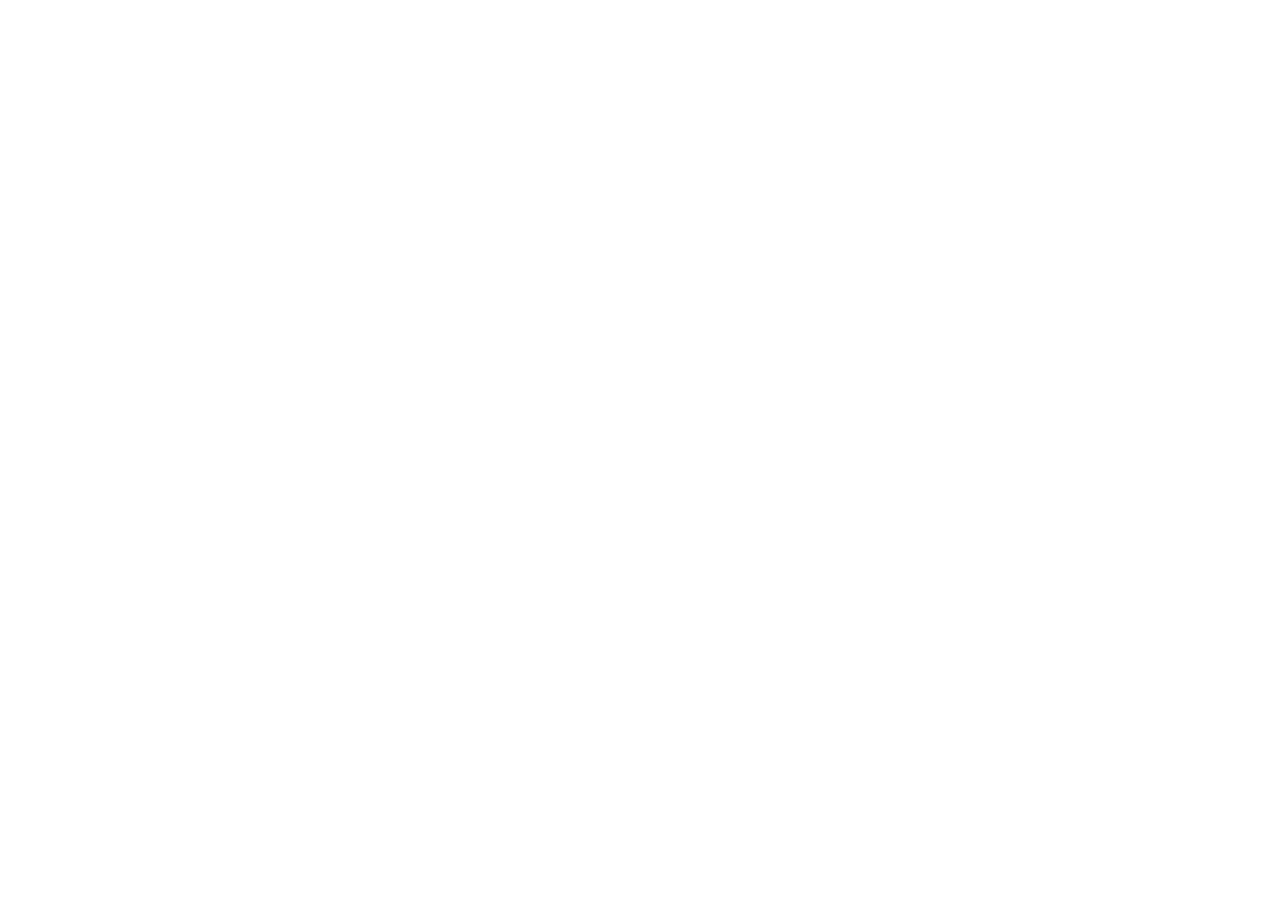
==== index.html @ c7138551 "Initial setup+ pageRender + startPage" ====
<html>

<head>
    <title>In-Between Card Sim</title>
    <link rel="stylesheet" href="./css/global.css" />
    <script type="module" href="./js/pageRender.js"></script>
</head>

<body>
    <div id="page-content"></div>
</body>

</html>
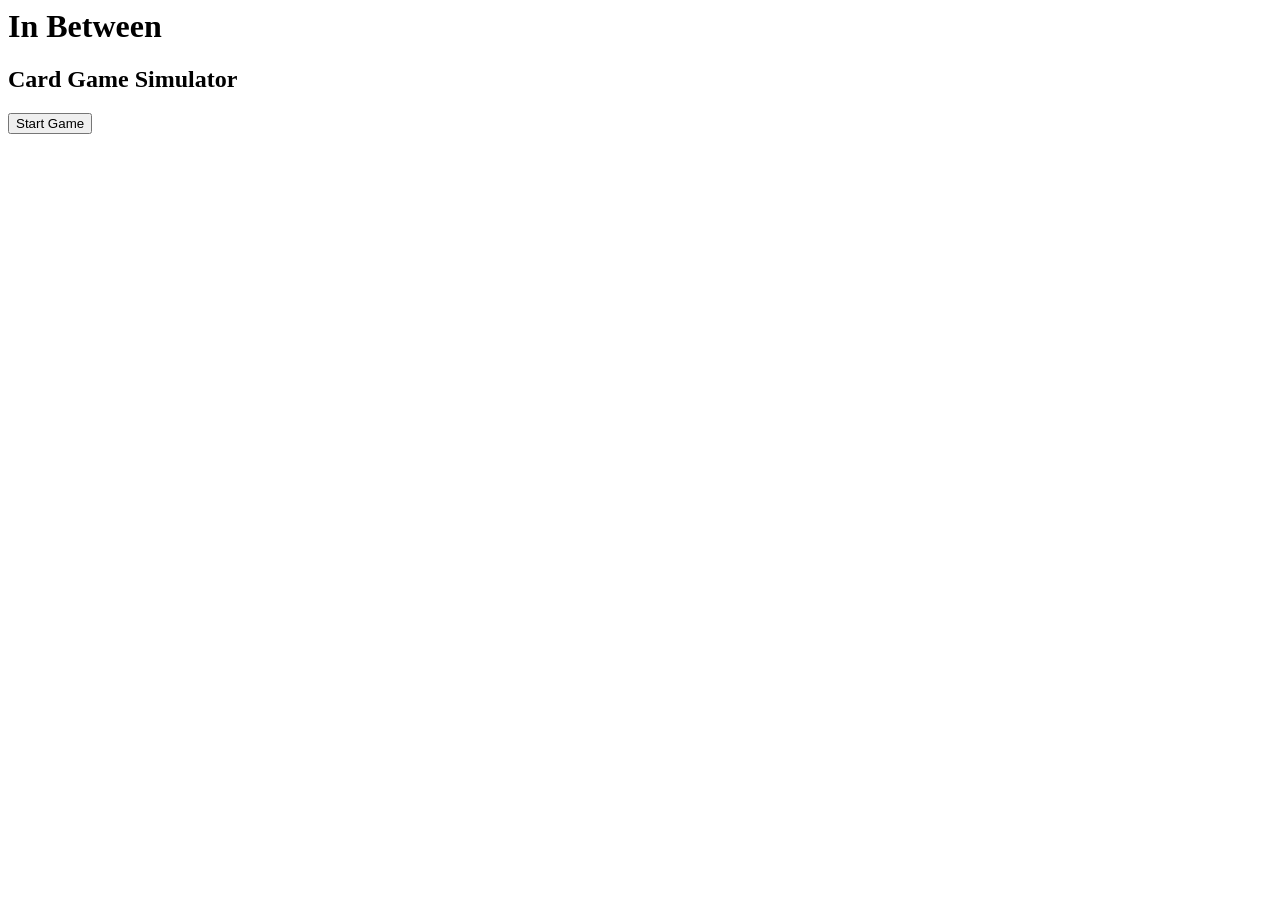
==== commit 5b406ba8: "Added game code and page content" ====
--- a/index.html
+++ b/index.html
@@ -3,11 +3,20 @@
 <head>
     <title>In-Between Card Sim</title>
     <link rel="stylesheet" href="./css/global.css" />
-    <script type="module" href="./js/pageRender.js"></script>
+
+    <script>
+        function startGame() {
+            const origin = window.location.origin;
+            window.location.replace(origin.concat('/html/game.html'));
+        }
+    </script>
 </head>
 
 <body>
-    <div id="page-content"></div>
+    <h1>In Between</h1>
+    <h2>Card Game Simulator</h2>
+
+    <button type="button" id="startButton" onclick="startGame()">Start Game</button>
 </body>
 
 </html>
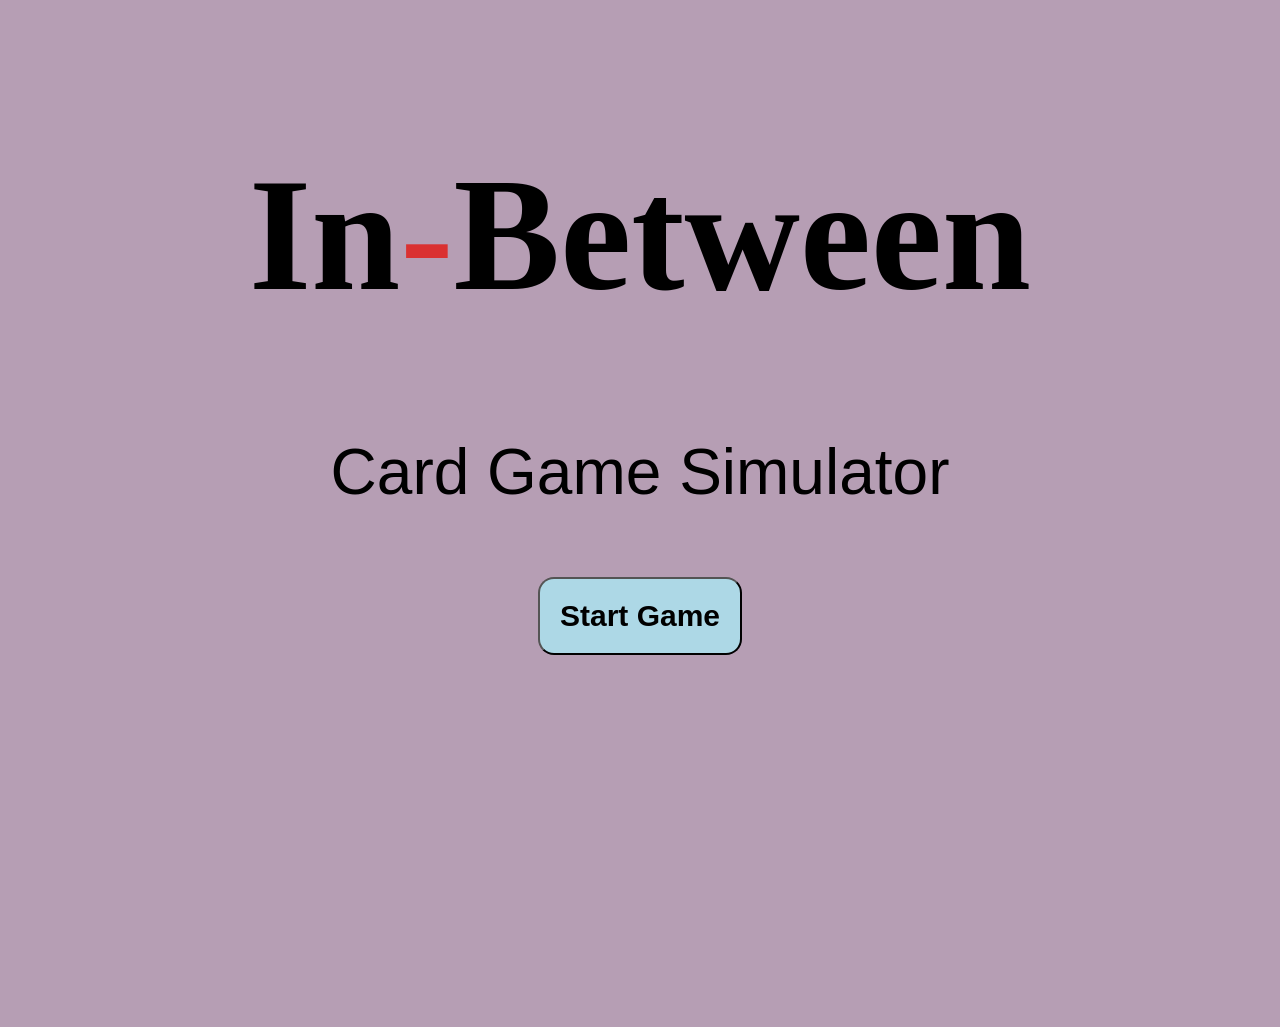
==== commit f6f707cb: "styled page content" ====
--- a/index.html
+++ b/index.html
@@ -12,8 +12,10 @@
     </script>
 </head>
 
-<body>
-    <h1>In Between</h1>
+<body id="start-body">
+    <h1>
+        In<red>-</red>Between
+    </h1>
     <h2>Card Game Simulator</h2>
 
     <button type="button" id="startButton" onclick="startGame()">Start Game</button>
--- a/css/global.css
+++ b/css/global.css
@@ -0,0 +1,120 @@
+:root {
+    --medium-gap: 0.5em;
+}
+
+body {
+    position: relative;
+    text-align: center;
+    font-family: Arial, Helvetica, sans-serif;
+    background-color: rgb(182, 158, 180);
+    user-select: none;
+}
+
+button {
+    border-radius: 16px;
+    padding: 20px 20px;
+    font-family: sans-serif;
+    font-size: 30px;
+    font-weight: bold;
+    transition: background-color 0.1s;
+}
+
+#start-body {
+    top: 15%;
+}
+
+#start-body h1 {
+    font-family: Cambria, Cochin, Georgia, Times, 'Times New Roman', serif;
+    font-size: 10rem;
+}
+
+#start-body h2 {
+    font-size: 4rem;
+    font-weight: 100;
+    margin-top: var(--medium-gap);
+}
+
+/* start page styles */
+red {
+    color: rgb(218, 49, 49);
+}
+
+#startButton {
+    margin-top: var(--medium-gap);
+    background-color: lightblue;
+
+}
+
+#startButton:hover {
+    background-color: skyblue;
+}
+
+#startButton:active {
+    background-color: cornflowerblue;
+}
+
+
+/* game page styles */
+
+#game-body {
+    top: 5%;
+}
+
+#game-body h1 {
+    font-size: 5rem;
+}
+
+#game-body h2 {
+    font-size: 3rem;
+    font-weight: normal;
+}
+
+#card-container {
+    display: grid;
+    position: relative;
+    grid-template-columns: auto auto auto;
+    border: 0.5rem black solid;
+    margin-left: 40rem;
+    margin-right: 40rem;
+}
+
+#card-container .card {
+    font-size: 10rem;
+}
+
+/* buttons */
+#button-container {
+    font-size: 4rem;
+}
+
+#yes-btn {
+    background-color: limegreen;
+}
+
+#yes-btn:hover {
+    background-color: rgb(54, 182, 54);
+}
+
+#no-btn {
+    background-color: crimson;
+    color: white;
+}
+
+#no-btn:hover {
+    background-color: rgb(201, 22, 57);
+}
+
+/* cheat sheet */
+#cheat-sheet {
+    position: absolute;
+    max-width: 15rem;
+    font-size: 1.5rem;
+    left: 44%;
+    top: 50rem;
+}
+
+#cheat-sheet * {
+    background-color: darkgray;
+    border: black solid;
+    padding: 0.1rem;
+}
